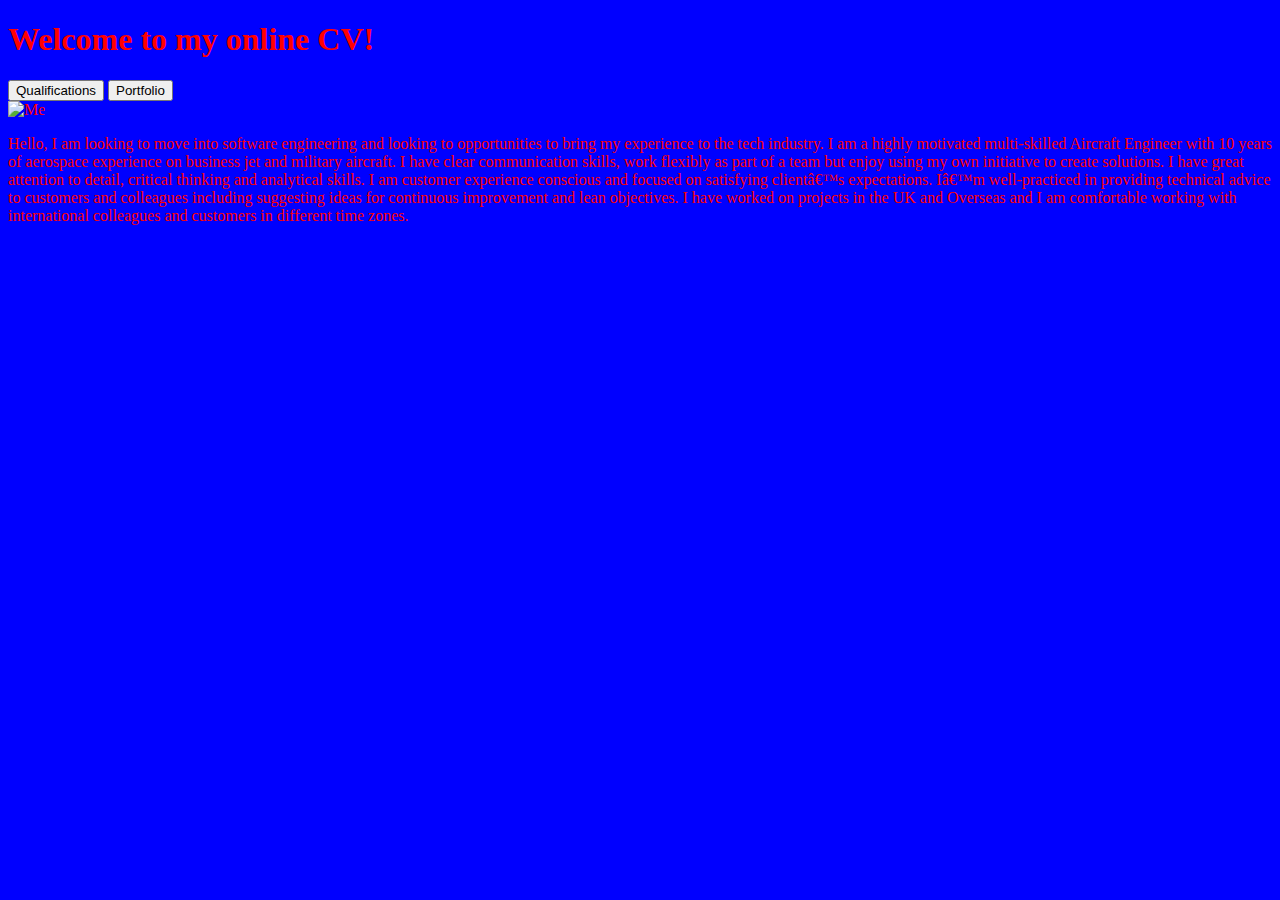
==== CV.html @ b21145e6 "Update and rename index1.html to CV.html" ====
<!DOCTYPE html>
<html>
	<head>
		<title>CV-Website</title>
		<link href="https://tenchi841.github.io/CV-Website/index.css" rel="stylesheet">
		<!-- meta charset="utf-8">
		<meta name="viewport" content="width=device-width, initial-scale=1">
		<link rel="preconnect" href="https://fonts.googleapis.com">
		<link rel="preconnect" href="https://fonts.gstatic.com" crossorigin>
		<link href="https://fonts.googleapis.com/css2?family=Roboto:wght@400;700&display=swap" rel="stylesheet">
		<link href="https://tenchi841.github.io/CV-Website/index.css" rel="stylesheet">
        -->
	</head>
	
	<body>

		<h1>Welcome to my online CV!</h1>
		
		<div class="nav">
			<button class="button" href="https://tenchi841.github.io/CV-Website/Qualifications.html" target=" blank">Qualifications</button>
			<button class="button" href="https://tenchi841.github.io/CV-Website/Porfolio.html" target=" blank">Portfolio</button>

		</div>
		
		
		<div> <CVPhoto class="https://tenchi841.github.io/CV-Website/Main/CVPhoto.png"></CVPhoto>
			<img class="me" src="" alt="Me">
		</div>
		
		<div>
			<p>Hello, I am looking to move into software engineering and looking to
				opportunities to bring my experience to the tech industry. I am a highly
				motivated multi-skilled Aircraft Engineer with 10 years of aerospace
				experience on business jet and military aircraft. I have clear communication
				skills, work flexibly as part of a team	but enjoy using my own initiative to
				create solutions. I have great attention to detail, critical thinking
				and analytical skills. I am customer experience conscious and focused on
				satisfying client’s expectations. I’m well-practiced in providing technical
				advice to customers and colleagues including suggesting ideas for
				continuous improvement and lean objectives. I have worked on projects
				in the UK and Overseas and I am comfortable working with
				international colleagues and customers in different time zones.</p>
		</div>
		
	</body>

</html>
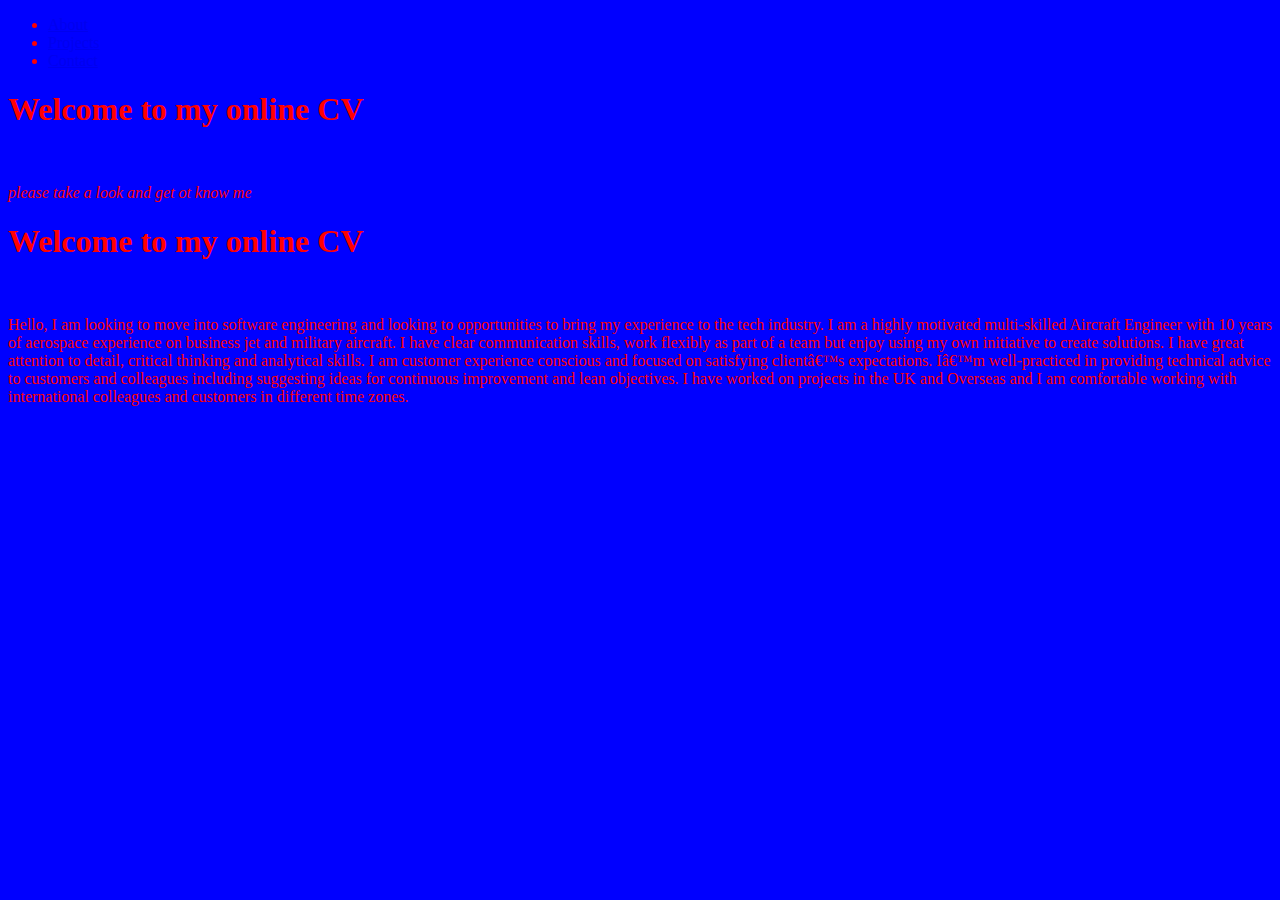
==== commit 1c1cbbfa: "ok" ====
--- a/CV.html
+++ b/CV.html
@@ -13,34 +13,36 @@
 	</head>
 	
 	<body>
-
-		<h1>Welcome to my online CV!</h1>
+		<nav id="navbar" class="nav">
+			<ul>
+			  <li><a href="#welcome-section">About</a></li>
+			  <li><a href="projects">Projects</a></li>
+			  <li><a href="contact"> Contact</a></li>
+			  </ul>
+		  </nav>
 		
-		<div class="nav">
-			<button class="button" href="https://tenchi841.github.io/CV-Website/Qualifications.html" target=" blank">Qualifications</button>
-			<button class="button" href="https://tenchi841.github.io/CV-Website/Porfolio.html" target=" blank">Portfolio</button>
-
-		</div>
+		  <section id="welcome-section" class="welcome-section"><h1>Welcome to my online CV</h1>
+			<br><p><i>please take a look and get ot know me</i></p>
+			</section>
 		
 		
-		<div> <CVPhoto class="https://tenchi841.github.io/CV-Website/Main/CVPhoto.png"></CVPhoto>
-			<img class="me" src="" alt="Me">
-		</div>
+			<section id="about-me" class="about-me"><h1>Welcome to my online CV</h1>
+				<br>
+				<p>Hello, I am looking to move into software engineering and looking to
+					opportunities to bring my experience to the tech industry. I am a highly
+					motivated multi-skilled Aircraft Engineer with 10 years of aerospace
+					experience on business jet and military aircraft. I have clear communication
+					skills, work flexibly as part of a team	but enjoy using my own initiative to
+					create solutions. I have great attention to detail, critical thinking
+					and analytical skills. I am customer experience conscious and focused on
+					satisfying client’s expectations. I’m well-practiced in providing technical
+					advice to customers and colleagues including suggesting ideas for
+					continuous improvement and lean objectives. I have worked on projects
+					in the UK and Overseas and I am comfortable working with
+					international colleagues and customers in different time zones.</p>
+				</section>
+			
 		
-		<div>
-			<p>Hello, I am looking to move into software engineering and looking to
-				opportunities to bring my experience to the tech industry. I am a highly
-				motivated multi-skilled Aircraft Engineer with 10 years of aerospace
-				experience on business jet and military aircraft. I have clear communication
-				skills, work flexibly as part of a team	but enjoy using my own initiative to
-				create solutions. I have great attention to detail, critical thinking
-				and analytical skills. I am customer experience conscious and focused on
-				satisfying client’s expectations. I’m well-practiced in providing technical
-				advice to customers and colleagues including suggesting ideas for
-				continuous improvement and lean objectives. I have worked on projects
-				in the UK and Overseas and I am comfortable working with
-				international colleagues and customers in different time zones.</p>
-		</div>
 		
 	</body>
 
